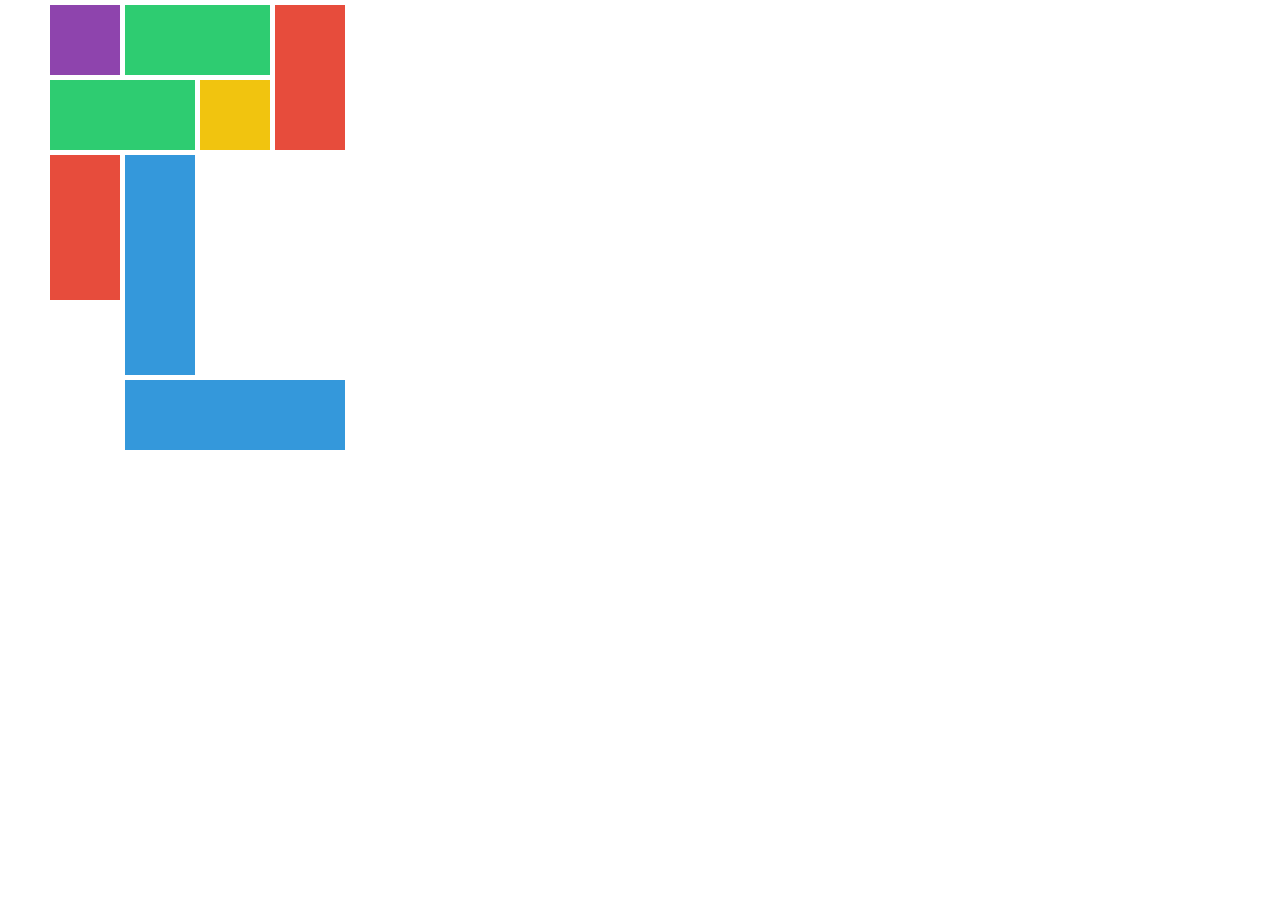
==== src/index.html @ 18807a89 "Испытание: пазл на флоатах. Can't solve." ====
<!DOCTYPE html>
<html>
<head>
    <title>Испытание: пазл на флоатах</title>
    <meta charset="utf-8">
    <link rel="stylesheet" href="style.css">
</head>
<body>
<div class="puzzle">
    <!--
    Вставляйте дивы с классами
    от block1 до block8 в определённом порядке
    <div class="block1"></div>
    -->

    <div class="block5"></div>
    <div class="block7"></div>
    <div class="block8"></div>
    <div class="block6"></div>
    <div class="block4"></div>
    <div class="block1"></div>
    <div class="block2"></div>
    <div class="block3"></div>

</div>
</body>
</html>
---- src/style.css ----
html, body {
    margin: 0;
    padding: 0;
}

body {
    width: 400px;
    height: 300px;
}

.puzzle {
    width: 300px;
    margin: 0 auto;
    padding-top: 5px;
}

.puzzle div {
    margin-right: 5px;
    margin-bottom: 5px;
}

.block1 {
    float: left;
    width: 70px;
    height: 220px;
    background: #3498db;
}

.block2 {
    float: right;
    width: 220px;
    height: 70px;
    background: #3498db;
}

.block3 {
    width: 70px;
    height: 70px;
    background: #8e44ad;
}

.block4 {
    float: left;
    width: 70px;
    height: 145px;
    background: #e74c3c;
}

.block5 {
    float: right;
    width: 70px;
    height: 145px;
    background: #e74c3c;
}

.block6 {
    float: right;
    width: 70px;
    height: 70px;
    background: #f1c40f;
}

.block7 {
    float: right;
    width: 145px;
    height: 70px;
    background: #2ecc71;
}

.block8 {
    float: left;
    width: 145px;
    height: 70px;
    background: #2ecc71;
}
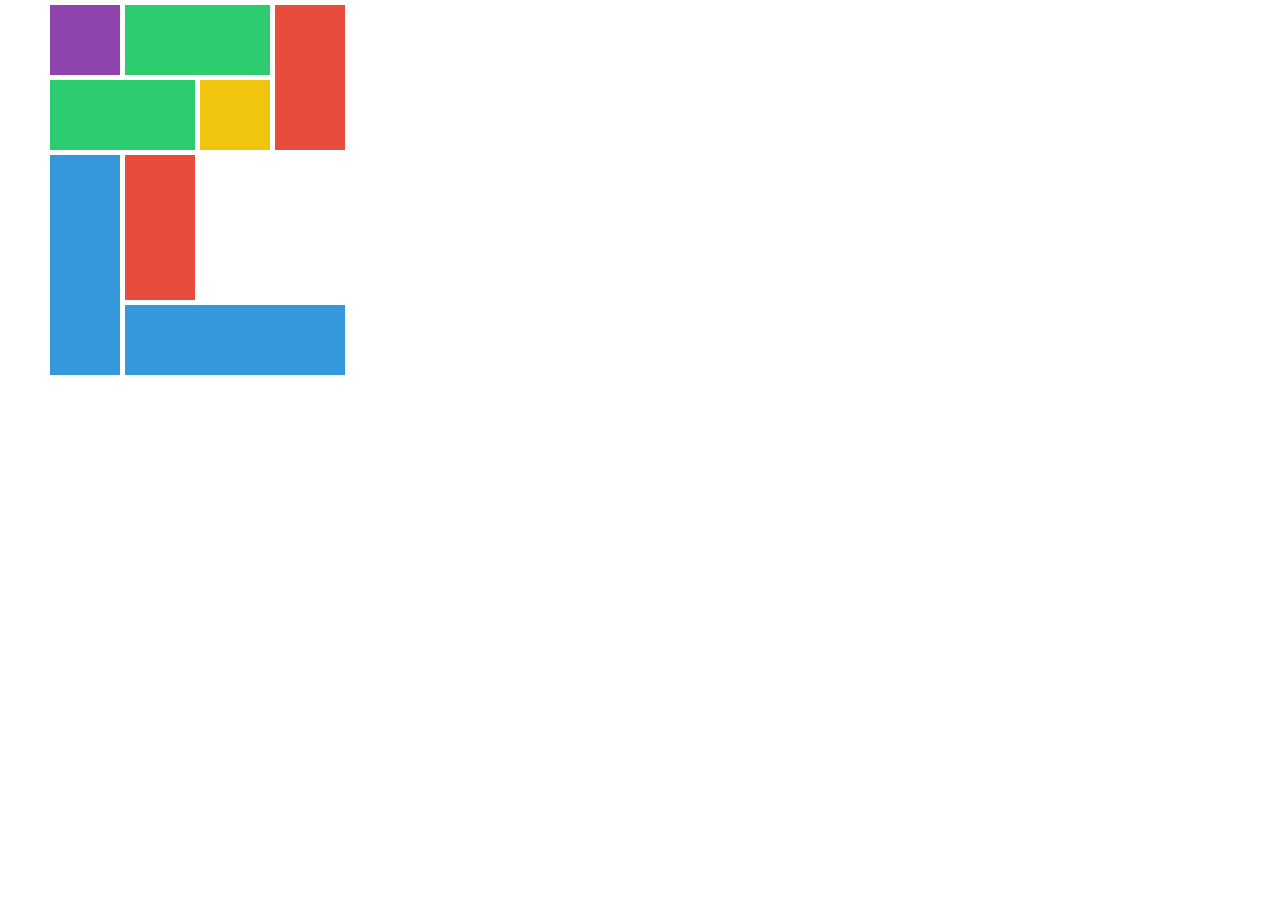
==== commit 0120794e: "Испытание: пазл на флоатах. Can't solve." ====
--- a/src/index.html
+++ b/src/index.html
@@ -13,14 +13,14 @@
     <div class="block1"></div>
     -->
 
-    <div class="block5"></div>
-    <div class="block7"></div>
-    <div class="block8"></div>
-    <div class="block6"></div>
-    <div class="block4"></div>
-    <div class="block1"></div>
-    <div class="block2"></div>
-    <div class="block3"></div>
+    <div class="block5"></div> <!--red right-->
+    <div class="block7"></div> <!--green right-->
+    <div class="block8"></div> <!--green left-->
+    <div class="block6"></div> <!--yellow right-->
+    <div class="block1"></div> <!--blue left-->
+    <div class="block4"></div> <!--red left-->
+    <div class="block2"></div> <!--blue right-->
+    <div class="block3"></div> <!--NO FLOAT-->
 
 </div>
 </body>
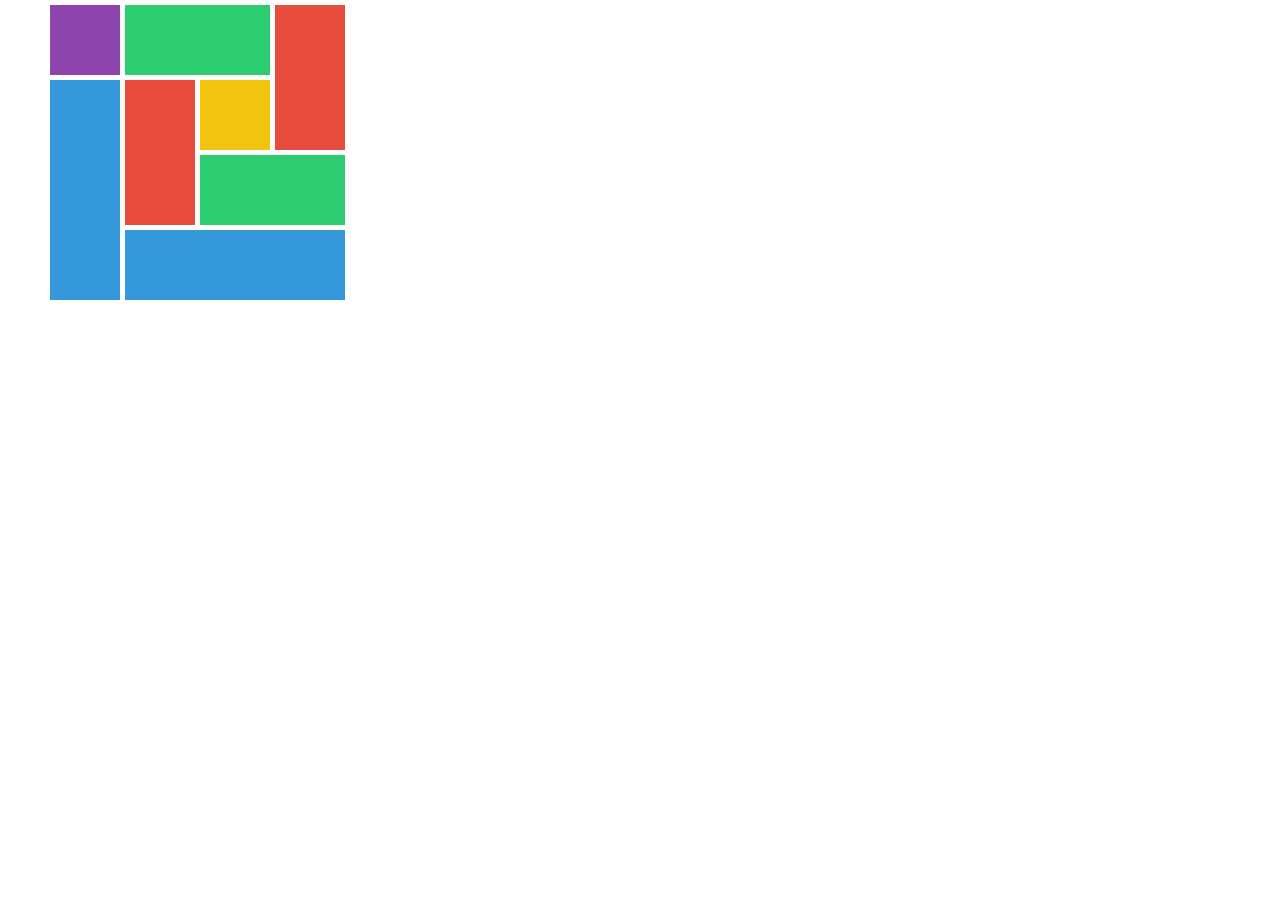
==== commit eda3b2c0: "Испытание: пазл на флоатах. Done." ====
--- a/src/index.html
+++ b/src/index.html
@@ -15,12 +15,12 @@
 
     <div class="block5"></div> <!--red right-->
     <div class="block7"></div> <!--green right-->
-    <div class="block8"></div> <!--green left-->
-    <div class="block6"></div> <!--yellow right-->
+    <div class="block3"></div> <!--NO FLOAT-->
     <div class="block1"></div> <!--blue left-->
     <div class="block4"></div> <!--red left-->
+    <div class="block6"></div> <!--yellow right-->
+    <div class="block8"></div> <!--green left-->
     <div class="block2"></div> <!--blue right-->
-    <div class="block3"></div> <!--NO FLOAT-->
 
 </div>
 </body>
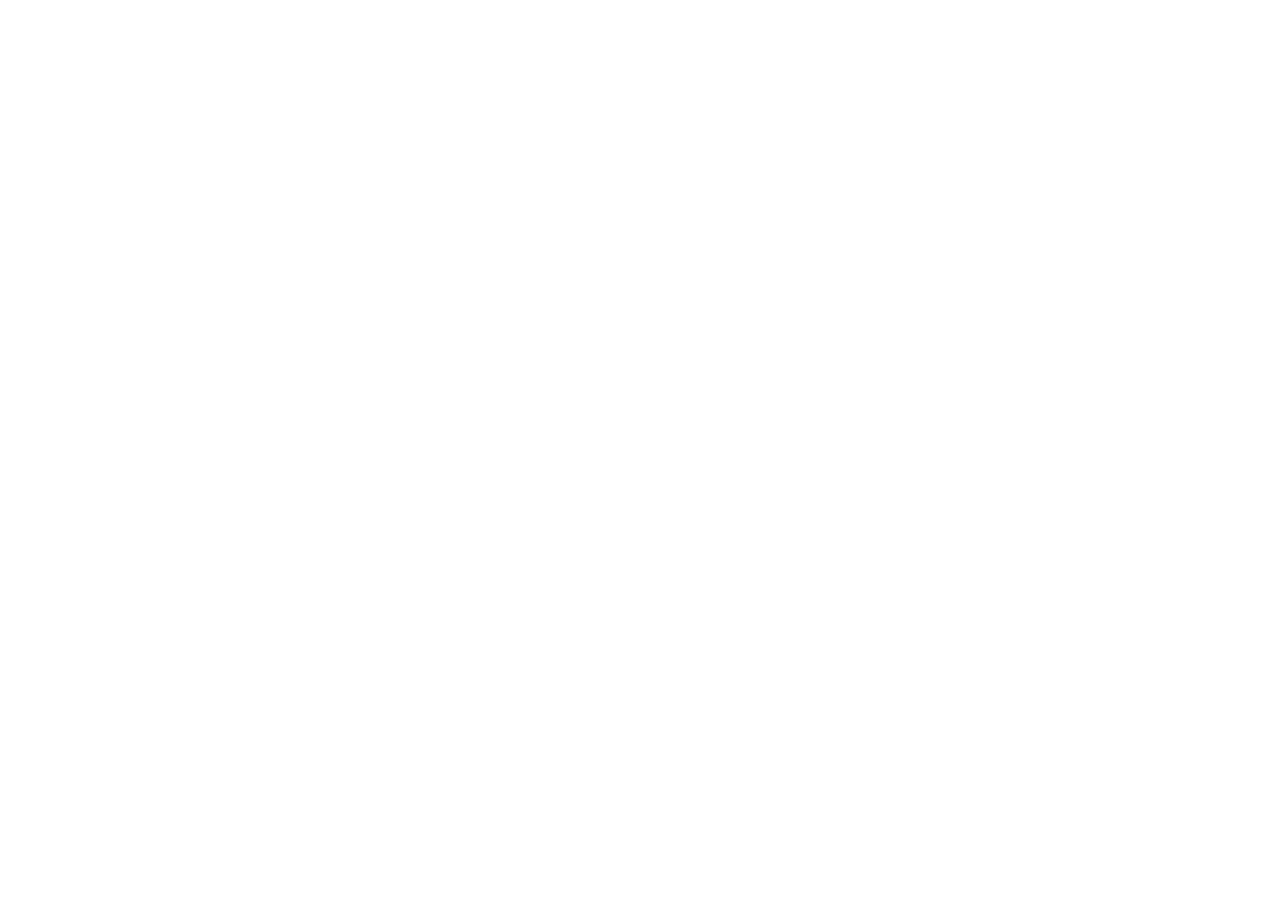
==== commit bf6db721: "Сетки / Испытание: строим сетку. Initial data." ====
--- a/src/index.html
+++ b/src/index.html
@@ -1,27 +1,18 @@
 <!DOCTYPE html>
-<html>
+<html lang="ru">
 <head>
-    <title>Испытание: пазл на флоатах</title>
+    <title>Испытание: строим сетку</title>
     <meta charset="utf-8">
     <link rel="stylesheet" href="style.css">
 </head>
 <body>
-<div class="puzzle">
-    <!--
-    Вставляйте дивы с классами
-    от block1 до block8 в определённом порядке
-    <div class="block1"></div>
-    -->
-
-    <div class="block5"></div> <!--red right-->
-    <div class="block7"></div> <!--green right-->
-    <div class="block3"></div> <!--NO FLOAT-->
-    <div class="block1"></div> <!--blue left-->
-    <div class="block4"></div> <!--red left-->
-    <div class="block6"></div> <!--yellow right-->
-    <div class="block8"></div> <!--green left-->
-    <div class="block2"></div> <!--blue right-->
-
-</div>
+Header
+Menu
+Promo 1
+Promo 2
+Left
+Main
+Right
+Footer
 </body>
-</html>
+</html>--- a/src/style.css
+++ b/src/style.css
@@ -1,75 +1,20 @@
-html, body {
+html,
+body {
     margin: 0;
     padding: 0;
 }
 
 body {
-    width: 400px;
-    height: 300px;
+    width: 450px;
+    height: 335px;
+    font-family: "Arial", sans-serif;
+    font-size: 10px;
+    color: white;
 }
 
-.puzzle {
-    width: 300px;
-    margin: 0 auto;
-    padding-top: 5px;
-}
-
-.puzzle div {
-    margin-right: 5px;
-    margin-bottom: 5px;
-}
-
-.block1 {
-    float: left;
-    width: 70px;
-    height: 220px;
-    background: #3498db;
-}
-
-.block2 {
-    float: right;
-    width: 220px;
-    height: 70px;
-    background: #3498db;
-}
-
-.block3 {
-    width: 70px;
-    height: 70px;
-    background: #8e44ad;
-}
-
-.block4 {
-    float: left;
-    width: 70px;
-    height: 145px;
-    background: #e74c3c;
-}
-
-.block5 {
-    float: right;
-    width: 70px;
-    height: 145px;
-    background: #e74c3c;
-}
-
-.block6 {
-    float: right;
-    width: 70px;
-    height: 70px;
-    background: #f1c40f;
-}
-
-.block7 {
-    float: right;
-    width: 145px;
-    height: 70px;
-    background: #2ecc71;
-}
-
-.block8 {
-    float: left;
-    width: 145px;
-    height: 70px;
-    background: #2ecc71;
-}+/*
+    Используемые цвета:
+    #34495e – мокрый асфальт
+    #c0392b – красный
+    #3498DB – синий
+*/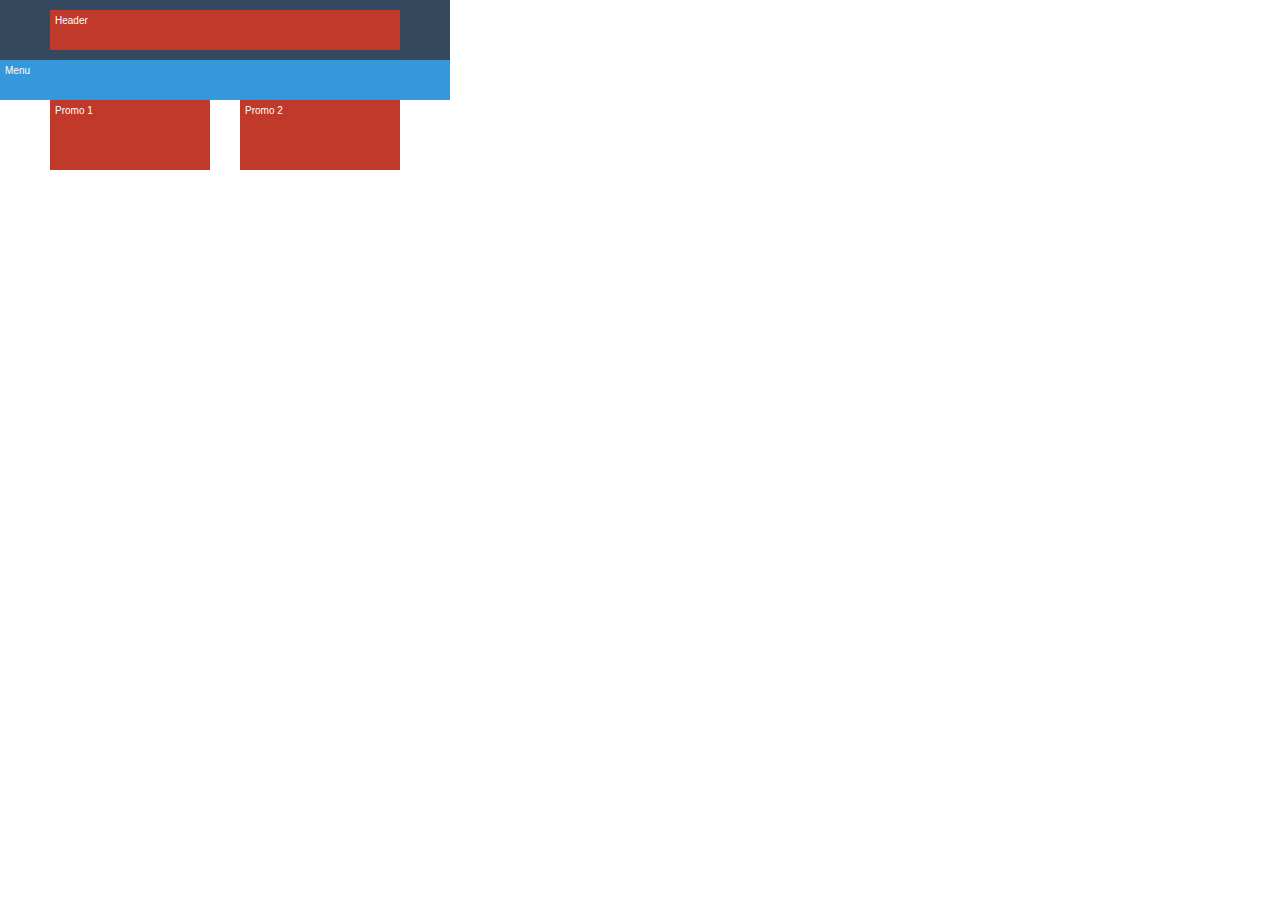
==== commit 3494327f: "Сетки / Испытание: строим сетку. My attempts. Doesn't work." ====
--- a/src/index.html
+++ b/src/index.html
@@ -6,10 +6,22 @@
     <link rel="stylesheet" href="style.css">
 </head>
 <body>
-Header
-Menu
-Promo 1
-Promo 2
+<div class="wrapper">
+    <div class="header">
+        Header
+    </div>
+    <div class="menu">
+        Menu
+    </div>
+    <clearfix>
+        <div class="promo promo-1">
+            Promo 1
+        </div>
+        <div class="promo promo-2">
+            Promo 2
+        </div>
+    </clearfix>
+</div>
 Left
 Main
 Right
--- a/src/style.css
+++ b/src/style.css
@@ -12,9 +12,52 @@
     color: white;
 }
 
+.wrapper {
+    background: #34495e;
+    padding-top: 10px;
+
+}
+
+.header {
+    background: #c0392b;
+    height: 30px;
+    padding: 5px;
+    margin: 0px 50px 10px 50px;
+}
+
 /*
     Используемые цвета:
     #34495e – мокрый асфальт
     #c0392b – красный
     #3498DB – синий
-*/+*/
+
+.menu {
+    background: #3498DB;
+    height: 30px;
+    width: inherit;
+    padding: 5px;
+}
+
+.promo {
+    background: #c0392b;
+    height: 60px;
+    width: 150px;
+    padding: 5px;
+}
+
+.promo-1 {
+    float: left;
+    margin-left: 50px;
+}
+
+.promo-2 {
+    float: right;
+    margin-right: 50px;
+}
+
+.clearfix::after {
+    content: "";
+    display: table;
+    clear: both;
+}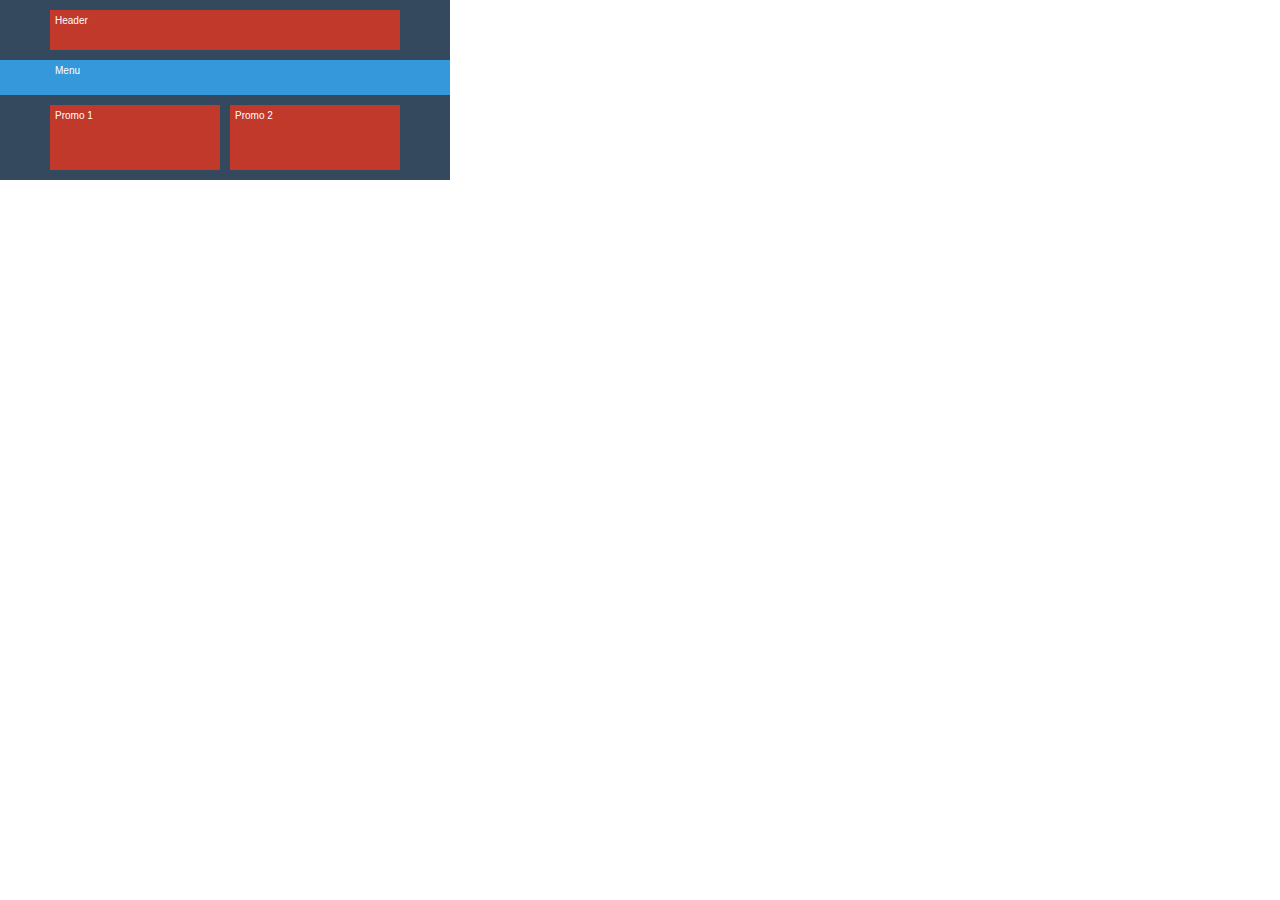
==== commit 6efc2bc9: "Сетки / Испытание: строим сетку. html-code copied from forum. I partially wrote css-code. Not almost" ====
--- a/src/index.html
+++ b/src/index.html
@@ -6,25 +6,19 @@
     <link rel="stylesheet" href="style.css">
 </head>
 <body>
-<div class="wrapper">
-    <div class="header">
-        Header
+<div class="container clearfix">
+    <div class="header layout-positioner">Header</div>
+    <div class="menu">Menu</div>
+    <div class="layout-positioner ">
+        <div class="layout-promo promo1">Promo 1</div>
+        <div class="layout-promo promo2">Promo 2</div>
     </div>
-    <div class="menu">
-        Menu
-    </div>
-    <clearfix>
-        <div class="promo promo-1">
-            Promo 1
-        </div>
-        <div class="promo promo-2">
-            Promo 2
-        </div>
-    </clearfix>
 </div>
-Left
-Main
-Right
-Footer
+<div class="layout-positioner">
+    <div class="layout-column column1">Left</div>
+    <div class="layout-column column2">Main</div>
+    <div class="layout-column column3">Right</div>
+</div>
+<div class="footer">Footer</div>
 </body>
 </html>--- a/src/style.css
+++ b/src/style.css
@@ -12,17 +12,49 @@
     color: white;
 }
 
-.wrapper {
+.container {
     background: #34495e;
     padding-top: 10px;
-
 }
 
 .header {
+    width: 340px;
     background: #c0392b;
     height: 30px;
+    margin: auto 50px 10px;
     padding: 5px;
-    margin: 0px 50px 10px 50px;
+}
+
+.menu {
+    background: #3498DB;
+    height: 25px;
+    padding: 5px 55px;
+}
+
+.layout-promo {
+    background: #c0392b;
+}
+
+.layout-promo {
+    height: 55px;
+    width: 160px;
+    padding: 5px;
+}
+
+.promo1 {
+    float: left;
+    margin: 10px 5px 10px 50px;
+}
+
+.promo2 {
+    float: right;
+    margin: 10px 50px 10px 5px;
+}
+
+.layout-positioner {
+    content: "";
+    display: table;
+    clear: both;
 }
 
 /*
@@ -32,32 +64,3 @@
     #3498DB – синий
 */
 
-.menu {
-    background: #3498DB;
-    height: 30px;
-    width: inherit;
-    padding: 5px;
-}
-
-.promo {
-    background: #c0392b;
-    height: 60px;
-    width: 150px;
-    padding: 5px;
-}
-
-.promo-1 {
-    float: left;
-    margin-left: 50px;
-}
-
-.promo-2 {
-    float: right;
-    margin-right: 50px;
-}
-
-.clearfix::after {
-    content: "";
-    display: table;
-    clear: both;
-}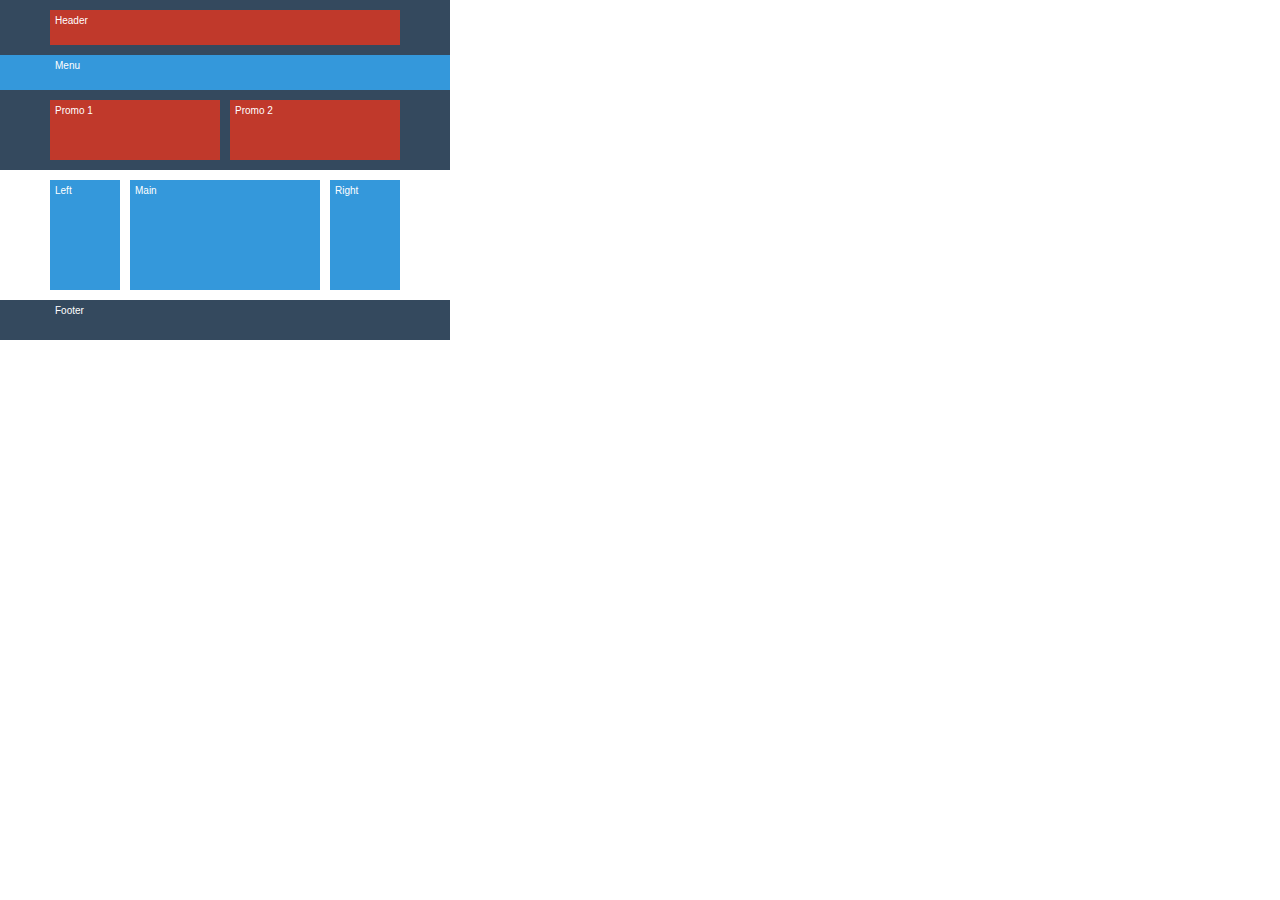
==== commit 386856dc: "Сетки / Испытание: строим сетку. html-code copied from forum. Do work. Margins at "layout-promo" hav" ====
--- a/src/index.html
+++ b/src/index.html
@@ -6,8 +6,8 @@
     <link rel="stylesheet" href="style.css">
 </head>
 <body>
-<div class="container clearfix">
-    <div class="header layout-positioner">Header</div>
+<div class="container">
+    <div class="header">Header</div>
     <div class="menu">Menu</div>
     <div class="layout-positioner ">
         <div class="layout-promo promo1">Promo 1</div>
--- a/src/style.css
+++ b/src/style.css
@@ -20,7 +20,7 @@
 .header {
     width: 340px;
     background: #c0392b;
-    height: 30px;
+    height: 25px;
     margin: auto 50px 10px;
     padding: 5px;
 }
@@ -33,28 +33,67 @@
 
 .layout-promo {
     background: #c0392b;
-}
-
-.layout-promo {
-    height: 55px;
+    height: 50px;
     width: 160px;
     padding: 5px;
+    margin-top: 10px;
+    margin-bottom: 10px;
 }
 
 .promo1 {
     float: left;
-    margin: 10px 5px 10px 50px;
+    margin-right: 5px;
+    margin-left: 50px;
 }
 
 .promo2 {
     float: right;
-    margin: 10px 50px 10px 5px;
+    margin-right: 50px;
+    margin-left: 5px;
+}
+
+.layout-column {
+    height: 100px;
+    background: #3498DB;
+    margin-top: 10px;
+    margin-bottom: 10px;
+    padding: 5px;
+}
+
+.column1 {
+    float: left;
+    width: 60px;
+    margin-right: 5px;
+    margin-left: 50px;
+}
+
+.column2 {
+    float: left;
+    width: 180px;
+    margin-right: 5px;
+    margin-left: 5px;
+
+}
+
+.column3 {
+    float: right;
+    width: 60px;
+    margin-right: 50px;
+    margin-left: 5px;
+
 }
 
 .layout-positioner {
     content: "";
     display: table;
     clear: both;
+}
+
+.footer {
+    background: #34495e;
+    width: auto;
+    height: 30px;
+    padding: 5px 55px;
 }
 
 /*
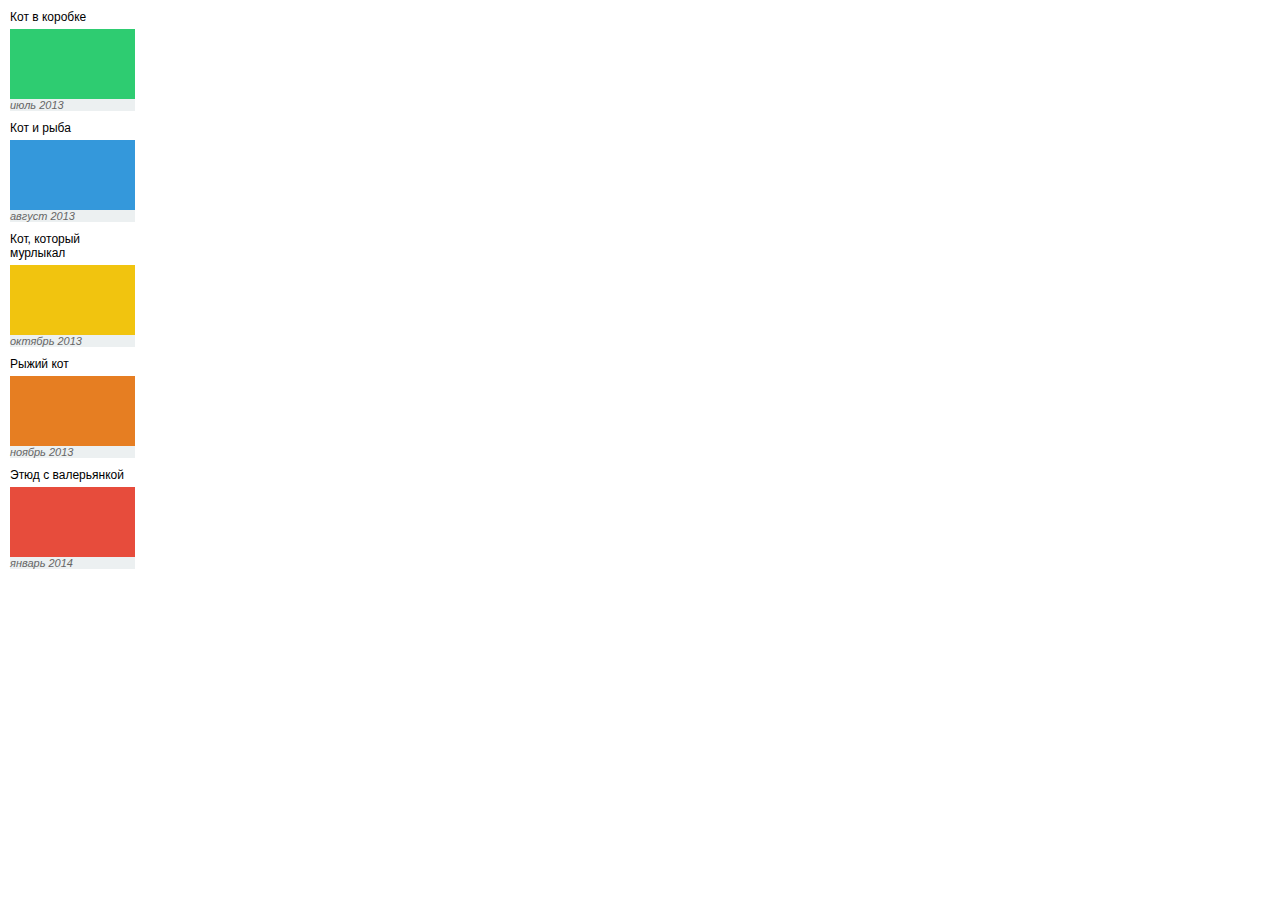
==== commit 45944d33: "Сетки / Испытание: котогалерея на inline-block. Original version." ====
--- a/src/index.html
+++ b/src/index.html
@@ -1,24 +1,47 @@
 <!DOCTYPE html>
-<html lang="ru">
+<html>
 <head>
-    <title>Испытание: строим сетку</title>
+    <title>Испытание: котогалерея на inline-block</title>
     <meta charset="utf-8">
     <link rel="stylesheet" href="style.css">
 </head>
 <body>
-<div class="container">
-    <div class="header">Header</div>
-    <div class="menu">Menu</div>
-    <div class="layout-positioner ">
-        <div class="layout-promo promo1">Promo 1</div>
-        <div class="layout-promo promo2">Promo 2</div>
+<div class="gallery">
+    <div class="item">
+        <div class="title">Кот в коробке</div>
+        <div class="frame">
+            <div class="image image-1"></div>
+            <div class="date">июль 2013</div>
+        </div>
+    </div>
+    <div class="item">
+        <div class="title">Кот и рыба</div>
+        <div class="frame">
+            <div class="image image-2"></div>
+            <div class="date">август 2013</div>
+        </div>
+    </div>
+    <div class="item">
+        <div class="title">Кот, который мурлыкал</div>
+        <div class="frame">
+            <div class="image image-3"></div>
+            <div class="date">октябрь 2013</div>
+        </div>
+    </div>
+    <div class="item">
+        <div class="title">Рыжий кот</div>
+        <div class="frame">
+            <div class="image image-4"></div>
+            <div class="date">ноябрь 2013</div>
+        </div>
+    </div>
+    <div class="item">
+        <div class="title">Этюд с валерьянкой</div>
+        <div class="frame">
+            <div class="image image-5"></div>
+            <div class="date">январь 2014</div>
+        </div>
     </div>
 </div>
-<div class="layout-positioner">
-    <div class="layout-column column1">Left</div>
-    <div class="layout-column column2">Main</div>
-    <div class="layout-column column3">Right</div>
-</div>
-<div class="footer">Footer</div>
 </body>
 </html>--- a/src/style.css
+++ b/src/style.css
@@ -6,100 +6,63 @@
 
 body {
     width: 450px;
-    height: 335px;
+    height: 300px;
     font-family: "Arial", sans-serif;
-    font-size: 10px;
-    color: white;
+    font-size: 12px;
 }
 
-.container {
-    background: #34495e;
+.gallery {
     padding-top: 10px;
 }
 
-.header {
-    width: 340px;
-    background: #c0392b;
-    height: 25px;
-    margin: auto 50px 10px;
-    padding: 5px;
-}
-
-.menu {
-    background: #3498DB;
-    height: 25px;
-    padding: 5px 55px;
-}
-
-.layout-promo {
-    background: #c0392b;
-    height: 50px;
-    width: 160px;
-    padding: 5px;
-    margin-top: 10px;
+.gallery .item {
+    width: 125px;
+    margin: 0 10px;
     margin-bottom: 10px;
 }
 
-.promo1 {
-    float: left;
-    margin-right: 5px;
-    margin-left: 50px;
+.gallery .title {
+    margin-bottom: 5px;
+    line-height: 14px;
 }
 
-.promo2 {
-    float: right;
-    margin-right: 50px;
-    margin-left: 5px;
+.gallery .frame {
+    background: #ecf0f1;
 }
 
-.layout-column {
-    height: 100px;
-    background: #3498DB;
-    margin-top: 10px;
-    margin-bottom: 10px;
-    padding: 5px;
+.gallery .image {
+    height: 70px;
+    background-position: 50% 50%;
+    background-repeat: no-repeat;
 }
 
-.column1 {
-    float: left;
-    width: 60px;
-    margin-right: 5px;
-    margin-left: 50px;
+.gallery .image-1 {
+    background-color: #2ecc71;
+    /*background-image: url("/assets/course13/cat_box.png");*/
 }
 
-.column2 {
-    float: left;
-    width: 180px;
-    margin-right: 5px;
-    margin-left: 5px;
-
+.gallery .image-2 {
+    background-color: #3498db;
+    /*background-image: url("/assets/course13/cat_fish.png");*/
 }
 
-.column3 {
-    float: right;
-    width: 60px;
-    margin-right: 50px;
-    margin-left: 5px;
-
+.gallery .image-3 {
+    background-color: #f1c40f;
+    /*background-image: url("/assets/course13/cat_purr.png");*/
 }
 
-.layout-positioner {
-    content: "";
-    display: table;
-    clear: both;
+.gallery .image-4 {
+    background-color: #e67e22;
+    /*background-image: url("/assets/course13/cat_walk.png");*/
 }
 
-.footer {
-    background: #34495e;
-    width: auto;
-    height: 30px;
-    padding: 5px 55px;
+.gallery .image-5 {
+    background-color: #e74c3c;
+    /*background-image: url("/assets/course13/cat_drunk.png");*/
 }
 
-/*
-    Используемые цвета:
-    #34495e – мокрый асфальт
-    #c0392b – красный
-    #3498DB – синий
-*/
-
+.gallery .date {
+    font-style: italic;
+    font-size: 11px;
+    color: #666666;
+}